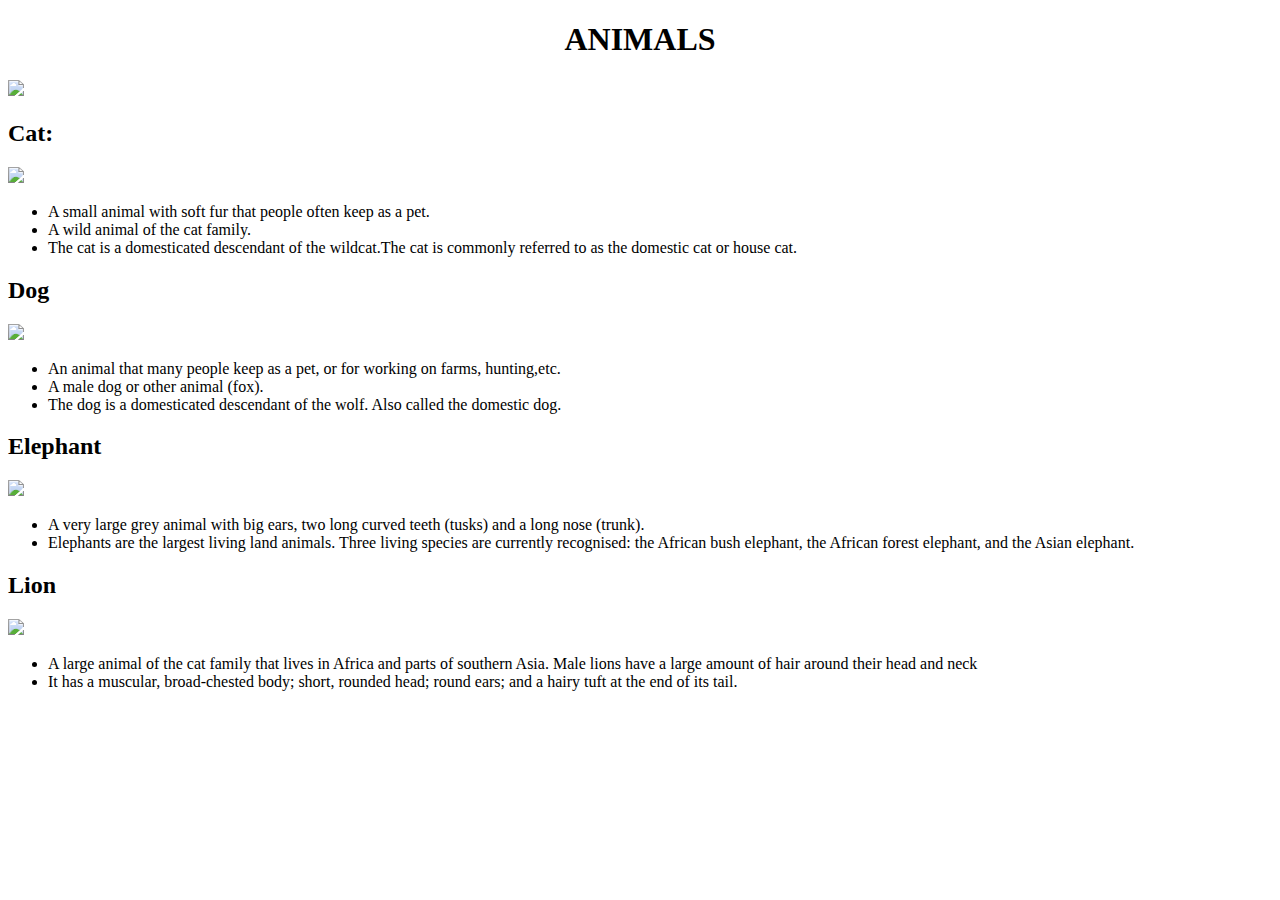
==== index.html @ b2654edc "Update and rename paru webpage.html to index.html" ====
<!DOCTYPE HTML>
<html>
    <head>
        <title>Sample Webpage</title>
        <link rel="stylesheet" type=""text/css" href="css/style5.css"/>
        </head>
        <body>
            
    <div id="topbar">
    </div>
    <div id="container">
    <div id="header">
    </div>
    <div id="banner">
        <h1 align="center">ANIMALS</h1>
    <img src="images/banner.png"/>
    </div>
    <div id="content1">
       
        <h2>Cat:</h2>
        <img src="images/cat.png"/>
        <ul>
            <li>A small animal with soft fur that people often keep as a pet.</li>
            <li>A wild animal of the cat family.</li>
            <li>The cat is a domesticated descendant of the wildcat.The cat is commonly referred to as the domestic cat or house cat.  
                </li>
                </ul>
    
    </div>
    <div id="content2">
    <h2>Dog</h2>
    <img src="images/dog.png"/>
    <ul>
        <li>An animal that many people keep as a pet, or for working on farms, hunting,etc.
        </li>
    <li>A male dog or other animal (fox).
    </li>
    <li>The dog is a domesticated descendant of the wolf. Also called the domestic dog.
    </li>
    </div>
    <div id="content3">
    <h2>Elephant</h2>
    <img src="images/elephant.png"/>
    <ul>
        <li>A very large grey animal with big ears, two long curved teeth (tusks) and a long nose (trunk).
</li>
<li>Elephants are the largest living land animals. Three living species are currently recognised: the African bush elephant, the African forest elephant, and the Asian elephant. 
</li>
</ul>
    </div>
    <div id="content4">
        <h2>Lion</h2>
        <img src="images/lion.png"/>
        <ul>
            <li>A large animal of the cat family that lives in Africa and parts of southern Asia. Male lions have a large amount of hair around their head and neck
            </li>
<li> It has a muscular, broad-chested body; short, rounded head; round ears; and a hairy tuft at the end of its tail. 
</li>
</ul>
            </div>
    </div>
        </body>
</html>
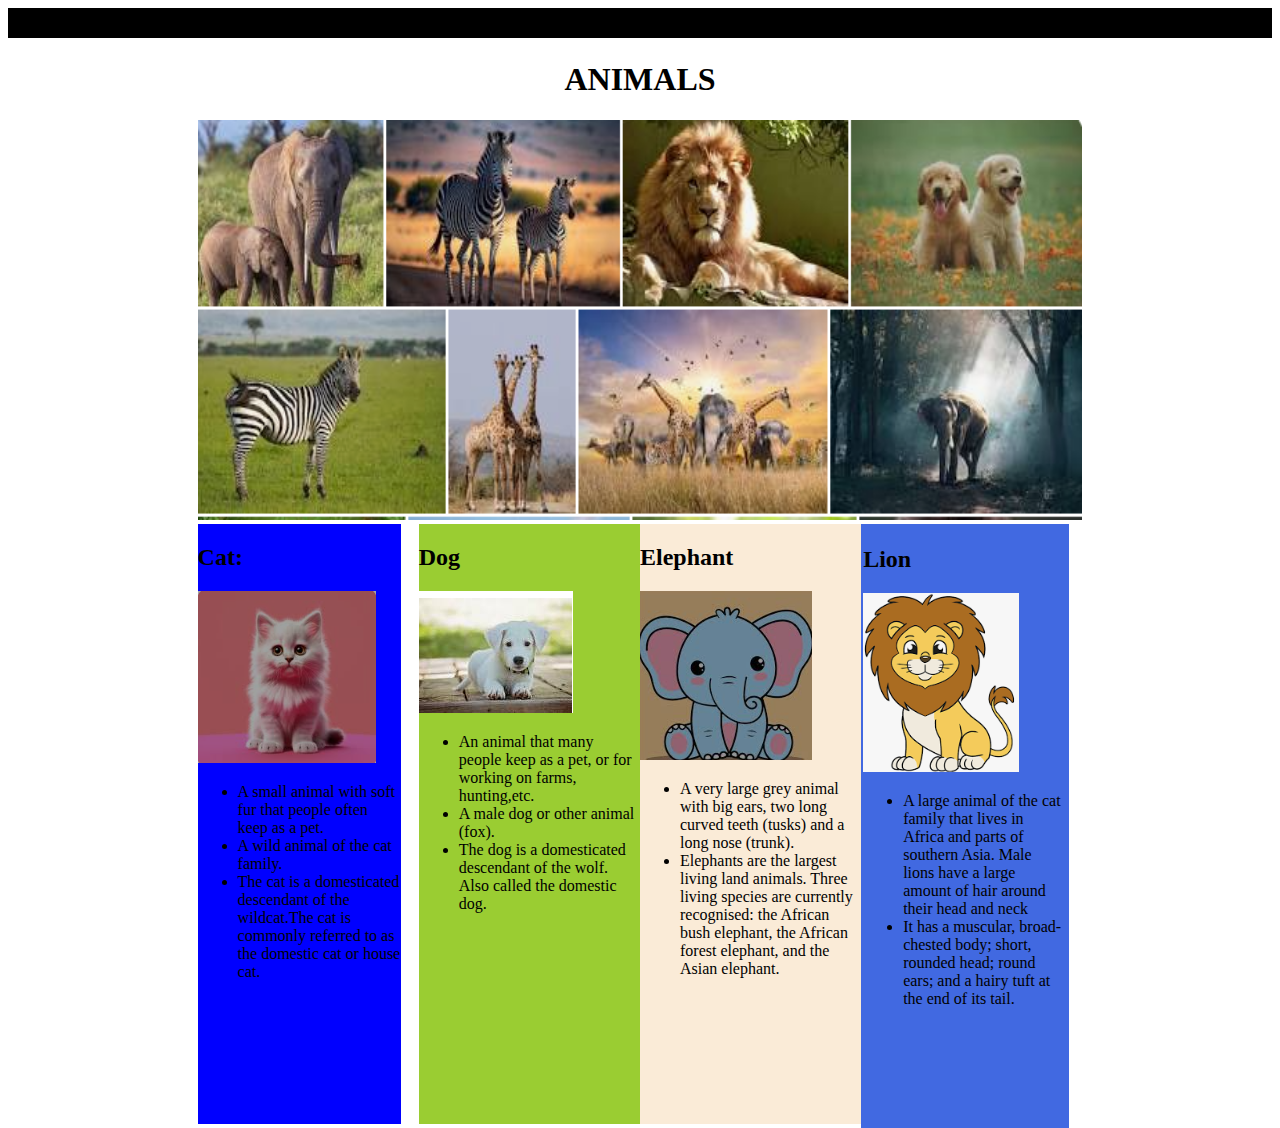
==== commit 37b5d5e0: "Update index.html" ====
--- a/index.html
+++ b/index.html
@@ -2,7 +2,7 @@
 <html>
     <head>
         <title>Sample Webpage</title>
-        <link rel="stylesheet" type=""text/css" href="css/style5.css"/>
+        <link rel="stylesheet" type=""text/css" href="style5.css"/>
         </head>
         <body>
             
@@ -13,12 +13,12 @@
     </div>
     <div id="banner">
         <h1 align="center">ANIMALS</h1>
-    <img src="images/banner.png"/>
+    <img src="banner.png"/>
     </div>
     <div id="content1">
        
         <h2>Cat:</h2>
-        <img src="images/cat.png"/>
+        <img src="cat.png"/>
         <ul>
             <li>A small animal with soft fur that people often keep as a pet.</li>
             <li>A wild animal of the cat family.</li>
@@ -29,7 +29,7 @@
     </div>
     <div id="content2">
     <h2>Dog</h2>
-    <img src="images/dog.png"/>
+    <img src="dog.png"/>
     <ul>
         <li>An animal that many people keep as a pet, or for working on farms, hunting,etc.
         </li>
@@ -40,7 +40,7 @@
     </div>
     <div id="content3">
     <h2>Elephant</h2>
-    <img src="images/elephant.png"/>
+    <img src="elephant.png"/>
     <ul>
         <li>A very large grey animal with big ears, two long curved teeth (tusks) and a long nose (trunk).
 </li>
@@ -50,7 +50,7 @@
     </div>
     <div id="content4">
         <h2>Lion</h2>
-        <img src="images/lion.png"/>
+        <img src="lion.png"/>
         <ul>
             <li>A large animal of the cat family that lives in Africa and parts of southern Asia. Male lions have a large amount of hair around their head and neck
             </li>
@@ -58,6 +58,23 @@
 </li>
 </ul>
             </div>
+        
+<script>
+    document.querySelectorAll('a[href^="#]').forEach(anchor=>{
+        anchor.addEventListener('click',function(e){
+            e.preventDefault();
+            const targetId=this.getAttribute('href').substring(1);
+            const targetElement=document.getElementById(targetId);
+            if(targetElement){
+                window.scrollTo({
+                    top:targetElement.offsetTop,
+                    behavoiur:'smooth'
+                });
+            }
+        });
+    });
+</script>  
+
     </div>
         </body>
 </html>
--- a/style5.css
+++ b/style5.css
@@ -0,0 +1,78 @@
+#topbar{
+    background-color:black;
+    height:30px;
+    width:100%;
+    }
+    body{
+    background-color:white;
+    }
+    #container
+    {
+    background-color:white;
+    height:30px;
+    width:70%;
+    margin:0px auto;
+    }
+    #header{
+    background-color:white;
+    height: 2px;
+    font-size: 15px;;
+    }
+    #banner{
+    background-color:white;
+    }
+    #banner img{
+    height:400px;
+    width:100%;
+    padding bottom:20px;
+    }
+    #content1{
+    color:black;
+    height:600px;
+    width:23%;
+    background-color:blue;
+    float:left;
+    margin-right:2%;
+    }
+    
+    #content1 p{
+    font-size:23px;
+    }
+
+    #content2{
+    color:black;
+    height:600px;
+    width:25%;
+    background-color:yellowgreen;
+    float:left;
+    }
+    #content2 p{
+    font-size: 17px;
+    }
+    #content3{
+    
+        color:black;
+        height: 600px;
+        width:25%;
+        background-color:antiquewhite;
+        float:left;
+    }
+    #content3 p{
+        font-size: 17px;
+        }
+        #content4{
+    
+            color:black;
+            height:600px;
+            width:23%;
+            background-color:royalblue;
+            float:left;
+            padding:2px;
+        }
+        #content4 p{
+            font-size: 23px;
+            }
+    
+    
+    
+    